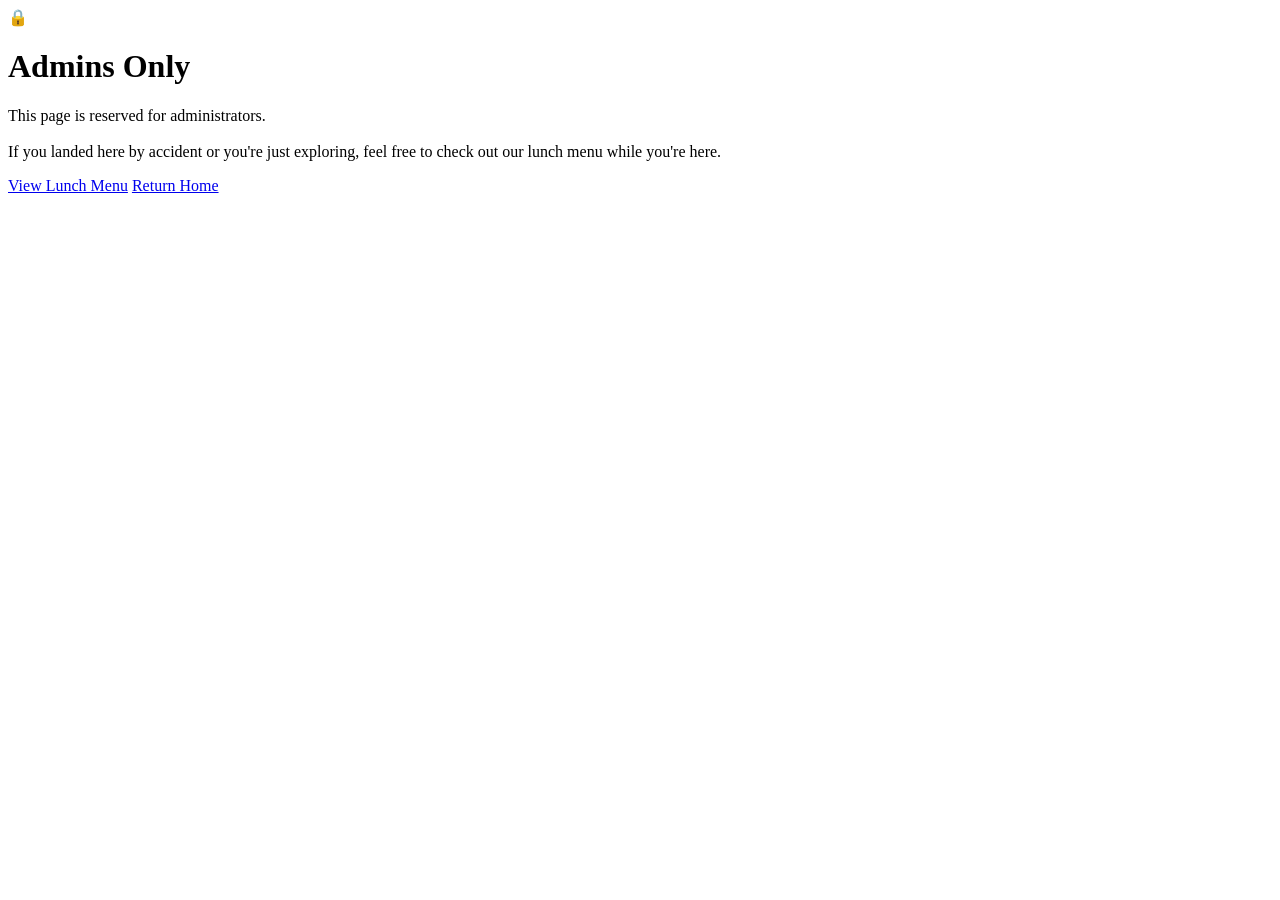
==== fb-menu-editor.html @ 68bbbef5 "Create fb-menu-editor.html" ====
<!DOCTYPE html>
<html>
<head>
  <meta charset="UTF-8">
  <meta name="viewport" content="width=device-width, initial-scale=1.0">
  <title>Admin – Menu Editor</title>
  <link rel="stylesheet" href="assets/css/style.css">
</head>
<body>

<div class="admin-gate">
  <div class="admin-card">
    <div class="lock-icon">🔒</div>
    <h1>Admins Only</h1>
    <p>This page is reserved for administrators.<br><br>If you landed here by accident or you're just exploring, feel free to check out our lunch menu while you're here.</p>
    <div class="admin-buttons">
      <a href="menu.html" class="menu-btn">View Lunch Menu</a>
      <a href="index.html" class="home-btn">Return Home</a>
    </div>
  </div>
</div>

<script src="assets/js/menu-editor.js"></script>
</body>
</html>
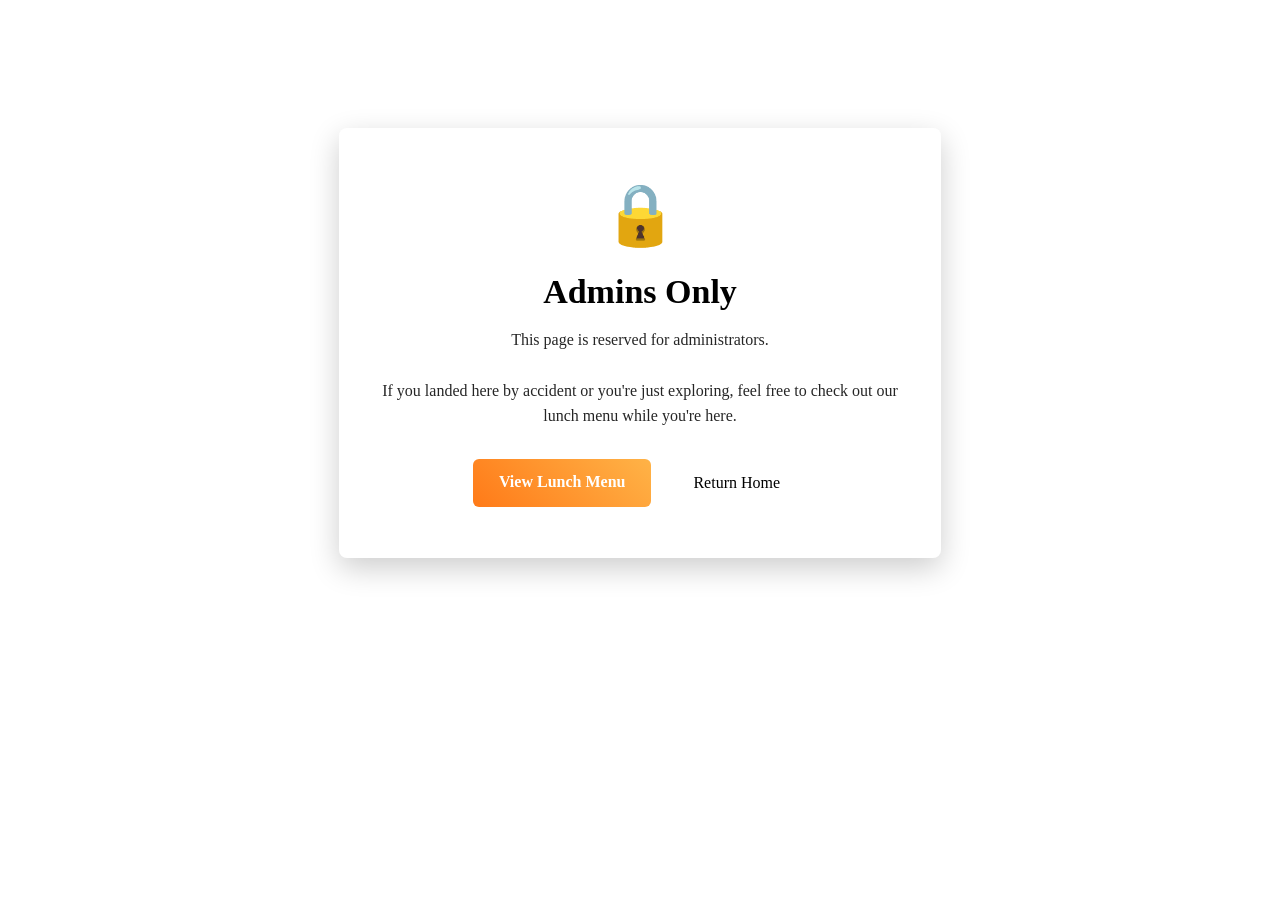
==== commit 1e766f8c: "Update fb-menu-editor.html" ====
--- a/fb-menu-editor.html
+++ b/fb-menu-editor.html
@@ -1,5 +1,5 @@
 <!DOCTYPE html>
-<html>
+<html lang="en">
 <head>
   <meta charset="UTF-8">
   <meta name="viewport" content="width=device-width, initial-scale=1.0">
--- a/assets/css/style.css
+++ b/assets/css/style.css
@@ -0,0 +1,2163 @@
+/* =========================================
+   Guided Explore Nav v2 (HotHeadz)
+   Custom CSS (GLOBAL)
+   ========================================= */
+
+:root{
+  --gen-glass: rgba(6,7,10,0.62);
+  --gen-glass-2: rgba(6,7,10,0.78);
+  --gen-border: rgba(255,255,255,0.14);
+  --gen-border-2: rgba(255,255,255,0.22);
+
+  --gen-text: rgba(255,255,255,0.92);
+  --gen-muted: rgba(255,255,255,0.62);
+
+  --gen-hotA: rgba(255,120,70,0.82);
+  --gen-hotB: rgba(255,60,140,0.74);
+  --gen-hotC: rgba(255,80,60,0.72);
+
+  --gen-radius-xl: 22px;
+  --gen-radius-lg: 16px;
+  --gen-radius-pill: 999px;
+
+  --gen-shadow: 0 18px 50px rgba(0,0,0,0.62);
+
+  --gen-font: ui-sans-serif, system-ui, -apple-system, Segoe UI, Roboto, Helvetica, Arial;
+}
+
+.gen-root, .gen-root *{
+  box-sizing: border-box;
+  font-family: var(--gen-font);
+}
+
+.gen-root{
+  position: fixed;
+  inset: 0;
+  z-index: 999999;
+  pointer-events: none;
+}
+
+/* =========================
+   Explore Pill (top-right)
+   ========================= */
+.gen-pill{
+  pointer-events: auto;
+  position: fixed;
+  top: 16px;
+  right: 16px;
+
+  display: inline-flex;
+  align-items: center;
+  gap: 10px;
+
+  padding: 11px 14px;
+  border-radius: var(--gen-radius-pill);
+  border: 1px solid var(--gen-border);
+
+  background: var(--gen-glass);
+  color: var(--gen-text);
+
+  backdrop-filter: blur(18px);
+  -webkit-backdrop-filter: blur(18px);
+
+  box-shadow: var(--gen-shadow), inset 0 1px 0 rgba(255,255,255,0.08);
+  cursor: pointer;
+
+  transition: transform .14s ease, background .14s ease, border-color .14s ease, opacity .14s ease;
+}
+
+.gen-pill:hover{
+  transform: translateY(-1px);
+  background: rgba(0,0,0,0.56);
+  border-color: var(--gen-border-2);
+}
+
+.gen-pill:focus-visible{
+  outline: none;
+  box-shadow:
+    0 0 0 3px rgba(255,120,70,0.34),
+    var(--gen-shadow),
+    inset 0 1px 0 rgba(255,255,255,0.10);
+}
+
+.gen-pill-ic{ font-size: 16px; line-height: 1; }
+.gen-pill-tx{ font-size: 13.5px; font-weight: 820; letter-spacing: -0.1px; }
+
+.gen-pill-dot{
+  width: 9px;
+  height: 9px;
+  border-radius: 999px;
+  background: linear-gradient(180deg, var(--gen-hotA), var(--gen-hotB));
+  box-shadow: 0 0 18px rgba(255,120,70,0.22);
+}
+
+/* =========================
+   Explore Panel
+   ========================= */
+.gen-panel{
+  pointer-events: auto;
+  position: fixed;
+  top: 62px;
+  right: 16px;
+
+  width: min(390px, calc(100vw - 32px));
+  max-height: min(600px, calc(100vh - 140px));
+
+  border-radius: var(--gen-radius-xl);
+  border: 1px solid var(--gen-border);
+  background: var(--gen-glass-2);
+
+  backdrop-filter: blur(20px);
+  -webkit-backdrop-filter: blur(20px);
+
+  box-shadow: var(--gen-shadow), inset 0 1px 0 rgba(255,255,255,0.08);
+  overflow: hidden;
+
+  opacity: 0;
+  transform: translateY(6px) scale(0.985);
+  transition: opacity .16s ease, transform .16s ease;
+}
+
+.gen-panel.is-open{
+  opacity: 1;
+  transform: translateY(0) scale(1);
+}
+
+.gen-panel-head{
+  padding: 14px 14px 10px;
+  display: flex;
+  align-items: flex-start;
+  justify-content: space-between;
+  gap: 10px;
+
+  background:
+    radial-gradient(420px 200px at 10% 0%, rgba(255,120,70,0.18), transparent 60%),
+    radial-gradient(420px 200px at 90% 0%, rgba(255,60,140,0.14), transparent 62%);
+  border-bottom: 1px solid rgba(255,255,255,0.10);
+}
+
+.gen-title{
+  font-weight: 900;
+  font-size: 15px;
+  color: var(--gen-text);
+}
+
+.gen-sub{
+  margin-top: 2px;
+  font-size: 12px;
+  color: var(--gen-muted);
+}
+
+.gen-close{
+  border: 1px solid rgba(255,255,255,0.14);
+  background: rgba(0,0,0,0.35);
+  color: var(--gen-text);
+  width: 36px;
+  height: 36px;
+  border-radius: 12px;
+  cursor: pointer;
+  box-shadow: inset 0 1px 0 rgba(255,255,255,0.08);
+  transition: background .14s ease, border-color .14s ease, transform .14s ease;
+}
+
+.gen-close:hover{
+  background: rgba(0,0,0,0.55);
+  border-color: rgba(255,255,255,0.22);
+  transform: translateY(-1px);
+}
+
+.gen-close:focus-visible{
+  outline: none;
+  box-shadow: 0 0 0 3px rgba(255,120,70,0.34), inset 0 1px 0 rgba(255,255,255,0.10);
+}
+
+.gen-panel-body{
+  padding: 12px 14px 14px;
+  overflow: auto;
+  max-height: calc(600px - 120px);
+}
+
+/* Search */
+.gen-search{
+  display: flex;
+  align-items: center;
+  gap: 10px;
+  border-radius: 14px;
+  border: 1px solid rgba(255,255,255,0.14);
+  background: rgba(0,0,0,0.35);
+  padding: 10px 12px;
+  box-shadow: inset 0 1px 0 rgba(255,255,255,0.08);
+}
+
+.gen-search-ic{
+  opacity: .9;
+  font-size: 14px;
+}
+
+.gen-search-input{
+  width: 100%;
+  border: none;
+  outline: none;
+  background: transparent;
+  color: var(--gen-text);
+  font-size: 13px;
+}
+
+.gen-search-input::placeholder{
+  color: rgba(255,255,255,0.55);
+}
+
+/* List */
+.gen-list{
+  margin-top: 12px;
+  display: flex;
+  flex-direction: column;
+  gap: 10px;
+}
+
+.gen-item{
+  width: 100%;
+  text-align: left;
+
+  display: flex;
+  align-items: center;
+  justify-content: space-between;
+  gap: 12px;
+
+  border-radius: 16px;
+  border: 1px solid rgba(255,255,255,0.14);
+  background: rgba(0,0,0,0.36);
+  padding: 11px 12px;
+
+  box-shadow: 0 12px 24px rgba(0,0,0,0.40),
+              inset 0 1px 0 rgba(255,255,255,0.08);
+
+  cursor: pointer;
+  transition: transform .14s ease, background .14s ease, border-color .14s ease;
+}
+
+.gen-item:hover{
+  transform: translateY(-1px);
+  background: rgba(0,0,0,0.56);
+  border-color: rgba(255,255,255,0.22);
+}
+
+.gen-item:focus-visible{
+  outline: none;
+  box-shadow:
+    0 0 0 3px rgba(255,120,70,0.30),
+    0 12px 24px rgba(0,0,0,0.40),
+    inset 0 1px 0 rgba(255,255,255,0.10);
+}
+
+.gen-item-left{ min-width: 0; }
+.gen-item-title{
+  font-weight: 900;
+  font-size: 13.5px;
+  color: var(--gen-text);
+  white-space: nowrap;
+  overflow: hidden;
+  text-overflow: ellipsis;
+}
+
+.gen-item-sub{
+  margin-top: 2px;
+  font-size: 12px;
+  color: var(--gen-muted);
+  white-space: nowrap;
+  overflow: hidden;
+  text-overflow: ellipsis;
+}
+
+.gen-item-right{
+  display: inline-flex;
+  align-items: center;
+  gap: 8px;
+  flex: 0 0 auto;
+}
+
+.gen-badge{
+  font-size: 11px;
+  font-weight: 900;
+  padding: 6px 9px;
+  border-radius: 999px;
+  border: 1px solid rgba(255,255,255,0.14);
+  background: linear-gradient(90deg, rgba(255,120,70,0.18), rgba(255,60,140,0.14));
+  color: rgba(255,255,255,0.86);
+}
+
+.gen-jump{
+  width: 34px;
+  height: 34px;
+  border-radius: 12px;
+  border: 1px solid rgba(255,255,255,0.14);
+  background: rgba(0,0,0,0.35);
+  color: rgba(255,255,255,0.90);
+  display: inline-flex;
+  align-items: center;
+  justify-content: center;
+}
+
+/* Active */
+.gen-item.is-active{
+  border-color: rgba(255,255,255,0.26);
+  background: rgba(0,0,0,0.64);
+}
+
+/* Footer */
+.gen-panel-foot{
+  padding: 12px 14px;
+  display: flex;
+  align-items: center;
+  justify-content: space-between;
+  gap: 10px;
+
+  border-top: 1px solid rgba(255,255,255,0.10);
+  background: rgba(0,0,0,0.18);
+}
+
+.gen-foot-left{
+  display: inline-flex;
+  align-items: center;
+  gap: 8px;
+  min-width: 0;
+}
+
+.gen-foot-tx{
+  font-size: 12px;
+  color: rgba(255,255,255,0.70);
+  white-space: nowrap;
+  overflow: hidden;
+  text-overflow: ellipsis;
+}
+
+.gen-top{
+  border: 1px solid rgba(255,255,255,0.14);
+  background: rgba(0,0,0,0.35);
+  color: rgba(255,255,255,0.92);
+  border-radius: 12px;
+  padding: 9px 10px;
+  font-size: 12.5px;
+  font-weight: 900;
+  cursor: pointer;
+  transition: background .14s ease, border-color .14s ease, transform .14s ease;
+}
+
+.gen-top:hover{
+  background: rgba(0,0,0,0.55);
+  border-color: rgba(255,255,255,0.22);
+  transform: translateY(-1px);
+}
+
+/* =========================
+   Scroll Coach (hero nudge)
+   ========================= */
+.gen-coach{
+  pointer-events: auto;
+  position: fixed;
+  left: 50%;
+  bottom: 108px;
+  transform: translateX(-50%);
+
+  display: inline-flex;
+  align-items: center;
+  gap: 10px;
+
+  padding: 10px 14px;
+  border-radius: var(--gen-radius-pill);
+  border: 1px solid rgba(255,255,255,0.18);
+  background: rgba(6,7,10,0.62);
+  color: rgba(255,255,255,0.92);
+
+  backdrop-filter: blur(18px);
+  -webkit-backdrop-filter: blur(18px);
+
+  box-shadow: var(--gen-shadow), inset 0 1px 0 rgba(255,255,255,0.08);
+  cursor: pointer;
+
+  animation: genBreathe 2.2s ease-in-out infinite;
+}
+
+.gen-coach-ic{
+  width: 22px;
+  height: 22px;
+  border-radius: 999px;
+  display: inline-flex;
+  align-items: center;
+  justify-content: center;
+  background: linear-gradient(180deg, rgba(255,120,70,0.22), rgba(255,60,140,0.18));
+  border: 1px solid rgba(255,255,255,0.14);
+}
+
+.gen-coach-tx{
+  font-size: 13px;
+  font-weight: 900;
+  letter-spacing: -0.1px;
+}
+
+@keyframes genBreathe{
+  0%,100%{ transform: translateX(-50%) translateY(0); }
+  50%{ transform: translateX(-50%) translateY(-3px); }
+}
+
+/* =========================
+   Dock (bottom nav)
+   ========================= */
+.gen-dock{
+  pointer-events: auto;
+  position: fixed;
+  left: 50%;
+  bottom: 16px;
+  transform: translateX(-50%);
+
+  width: min(660px, calc(100vw - 26px));
+
+  display: flex;
+  justify-content: space-between;
+  gap: 10px;
+
+  padding: 10px;
+  border-radius: var(--gen-radius-pill);
+  border: 1px solid rgba(255,255,255,0.14);
+  background: rgba(6,7,10,0.62);
+
+  backdrop-filter: blur(18px);
+  -webkit-backdrop-filter: blur(18px);
+
+  box-shadow: var(--gen-shadow), inset 0 1px 0 rgba(255,255,255,0.08);
+}
+
+.gen-dock-btn{
+  text-decoration: none;
+  color: rgba(255,255,255,0.92);
+
+  flex: 1 1 0;
+  min-width: 0;
+
+  display: flex;
+  flex-direction: column;
+  align-items: center;
+  justify-content: center;
+  gap: 4px;
+
+  border-radius: 16px;
+  border: 1px solid rgba(255,255,255,0.12);
+  background: rgba(0,0,0,0.36);
+  padding: 10px 8px;
+
+  box-shadow: 0 10px 22px rgba(0,0,0,0.34),
+              inset 0 1px 0 rgba(255,255,255,0.08);
+
+  transition: transform .14s ease, background .14s ease, border-color .14s ease;
+}
+
+.gen-dock-btn:hover{
+  transform: translateY(-1px);
+  background: rgba(0,0,0,0.56);
+  border-color: rgba(255,255,255,0.22);
+}
+
+.gen-dock-ic{ font-size: 16px; line-height: 1; }
+
+.gen-dock-tx{
+  font-size: 11.5px;
+  font-weight: 900;
+  letter-spacing: -0.1px;
+  white-space: nowrap;
+  overflow: hidden;
+  text-overflow: ellipsis;
+}
+
+.gen-dock-cta{
+  background: linear-gradient(90deg, rgba(255,120,70,0.22), rgba(255,60,140,0.16));
+  border-color: rgba(255,255,255,0.20);
+}
+
+/* Make room so dock doesn't overlap content */
+body{
+  padding-bottom: 90px;
+}
+
+/* =========================
+   Responsive tweaks
+   ========================= */
+@media (max-width: 720px){
+  .gen-pill{ top: 12px; right: 12px; padding: 10px 12px; }
+  .gen-panel{
+    top: 58px;
+    right: 12px;
+    width: calc(100vw - 24px);
+    max-height: calc(100vh - 170px);
+  }
+  .gen-coach{ bottom: 98px; }
+  .gen-dock{ gap: 8px; padding: 9px; }
+  .gen-dock-btn{ padding: 10px 6px; }
+  .gen-dock-ic{ font-size: 15px; }
+  .gen-dock-tx{ font-size: 11px; }
+}
+
+@media (max-width: 380px){
+  .gen-dock{ gap: 6px; padding: 8px; }
+  .gen-dock-tx{ display: none; } /* icons-only on tiny screens */
+  .gen-coach{ padding: 10px 12px; }
+}
+
+/* Reduced motion */
+@media (prefers-reduced-motion: reduce){
+  .gen-pill,
+  .gen-panel,
+  .gen-item,
+  .gen-dock-btn,
+  .gen-coach{
+    transition: none !important;
+    animation: none !important;
+  }
+}
+
+/* =========================================
+   HOTHEADZ — REMOVE TOP MENU/EXPLORE PILL
+   (Desktop + Mobile)
+   ========================================= */
+.gen-pill{
+  display: none !important;
+  visibility: hidden !important;
+  opacity: 0 !important;
+  pointer-events: none !important;
+}
+
+/* ===== Hidden Updater Link (Admin Only) ===== */
+.gen-hidden-link {
+  display: none !important;
+}
+.gen-hidden-link.is-visible {
+  display: flex !important;
+  opacity: 0;
+  transform: translateY(6px);
+  transition: opacity 200ms ease, transform 200ms ease;
+}
+.gen-hidden-link.is-visible.is-on {
+  opacity: 1;
+  transform: translateY(0);
+}
+.gen-hidden-link.is-visible {
+  opacity: 0.9;
+}
+
+/* Prevent iOS/Safari long-press link preview/callout on About */
+#genAboutLink {
+  -webkit-touch-callout: none;
+  -webkit-user-select: none;
+  user-select: none;
+  touch-action: manipulation;
+}
+
+/* =========================================
+   HOTHEADZ — DYNAMIC MENU (Menu Code.xml)
+   ========================================= */
+:root{
+  --hh-accent:#c05a2a;
+  --hh-accent-2:#2a7f62;
+  --hh-ink:#14110e;
+  --hh-muted:rgba(20,17,14,.68);
+
+  --hh-table:#070604;
+  --hh-table2:#0b0806;
+  --hh-paper:#f6f0e6;
+  --hh-paper2:#efe6d9;
+
+  --hh-radius: 26px;
+  --hh-radius2: 34px;
+  --hh-pill: 999px;
+
+  --hh-shadow: 0 26px 90px rgba(0,0,0,.48);
+  --hh-shadow2: 0 16px 48px rgba(0,0,0,.22);
+  --hh-shadow3: 0 10px 24px rgba(0,0,0,.14);
+}
+
+.hh-menu{
+  max-width: 1120px;
+  margin: 0 auto;
+  padding: 18px 14px 70px;
+  font-family: ui-sans-serif, system-ui, -apple-system, Segoe UI, Roboto, Arial, sans-serif;
+  color: rgba(245,240,230,.94);
+  position: relative;
+  isolation: isolate;
+
+  background:
+    radial-gradient(1100px 700px at 16% 14%, rgba(192,90,42,.18), transparent 60%),
+    radial-gradient(1000px 700px at 86% 20%, rgba(42,127,98,.14), transparent 64%),
+    linear-gradient(180deg, var(--hh-table), var(--hh-table2) 42%, #050403);
+  border-radius: var(--hh-radius2);
+  box-shadow: var(--hh-shadow);
+  overflow: hidden;
+}
+.hh-menu::before{
+  content:"";
+  position:absolute; inset:0;
+  background-image:url("data:image/svg+xml,%3Csvg xmlns='http://www.w3.org/2000/svg' width='260' height='260'%3E%3Cfilter id='n'%3E%3CfeTurbulence type='fractalNoise' baseFrequency='.9' numOctaves='2' stitchTiles='stitch'/%3E%3C/filter%3E%3Crect width='260' height='260' filter='url(%23n)' opacity='.20'/%3E%3C/svg%3E");
+  opacity:.12;
+  mix-blend-mode: overlay;
+  pointer-events:none;
+  z-index:0;
+}
+.hh-menu > *{ position:relative; z-index:1; }
+
+.hh-header{ margin: 10px 0 14px; padding: 14px 14px 0; }
+.hh-title{
+  font-family: ui-serif, Georgia, Cambria, "Times New Roman", Times, serif;
+  font-size: clamp(20px, 2.2vw, 30px);
+  font-weight: 850;
+  letter-spacing: .2px;
+  line-height: 1.1;
+}
+.hh-updated{
+  margin-top: 8px;
+  font-weight: 820;
+  color: rgba(245,240,230,.72);
+  font-size: 13.2px;
+  line-height: 1.35;
+}
+.hh-note{
+  margin-top: 8px;
+  font-weight: 780;
+  color: rgba(245,240,230,.62);
+  font-size: 13px;
+  line-height: 1.35;
+}
+
+.hh-stickywrap{ position: sticky; top: 10px; z-index: 90; }
+
+.hh-daybar{
+  display:flex;
+  gap:10px;
+  flex-wrap:wrap;
+  margin: 14px;
+  padding: 10px;
+  border-radius: var(--hh-radius2);
+  background: rgba(0,0,0,.30);
+  border: 1px solid rgba(245,240,230,.14);
+  box-shadow: var(--hh-shadow2);
+  backdrop-filter: blur(12px);
+  -webkit-backdrop-filter: blur(12px);
+}
+
+.hh-day,
+.hh-tab{
+  border: 1px solid rgba(245,240,230,.14);
+  background: rgba(255,255,255,.06);
+  color: rgba(245,240,230,.92);
+  padding: 10px 14px;
+  border-radius: var(--hh-pill);
+  font-weight: 900;
+  cursor: pointer;
+  transition: transform .14s ease, box-shadow .14s ease, background .14s ease, border-color .14s ease;
+  white-space: nowrap;
+  box-shadow: 0 10px 22px rgba(0,0,0,.25);
+}
+.hh-day:hover,
+.hh-tab:hover{ transform: translateY(-1px); border-color: rgba(255,179,90,.28); }
+
+.hh-day.is-active{
+  border-color: rgba(192,90,42,.45);
+  background: linear-gradient(180deg, rgba(192,90,42,.26), rgba(0,0,0,.22));
+}
+
+.hh-tablist{
+  display:flex;
+  gap:10px;
+  flex-wrap:wrap;
+  margin: 0 14px 12px;
+  position: sticky;
+  top: 86px;
+  z-index: 80;
+  padding: 10px;
+  border-radius: var(--hh-radius2);
+  background: rgba(0,0,0,.24);
+  border: 1px solid rgba(245,240,230,.14);
+  box-shadow: var(--hh-shadow2);
+  backdrop-filter: blur(12px);
+  -webkit-backdrop-filter: blur(12px);
+}
+.hh-tab.is-active{
+  border-color: rgba(192,90,42,.50);
+  background: linear-gradient(135deg, rgba(192,90,42,.32), rgba(42,127,98,.18));
+}
+
+.hh-panels{ padding: 0 14px 16px; }
+
+.hh-panel{
+  background: linear-gradient(180deg, var(--hh-paper), var(--hh-paper2));
+  color: var(--hh-ink);
+  border: 1px solid rgba(20,17,14,.14);
+  border-radius: var(--hh-radius2);
+  padding: 18px;
+  box-shadow: var(--hh-shadow2);
+  position: relative;
+  overflow: hidden;
+}
+.hh-panel::before{
+  content:"";
+  position:absolute;
+  inset:auto -30% -55% -30%;
+  height: 240px;
+  background:
+    radial-gradient(circle at 30% 45%, rgba(192,90,42,.18), transparent 62%),
+    radial-gradient(circle at 70% 55%, rgba(42,127,98,.12), transparent 64%);
+  transform: rotate(-6deg);
+  pointer-events:none;
+}
+.hh-panel > *{ position:relative; z-index:1; }
+
+.hh-panel h3{
+  margin: 0 0 8px;
+  font-family: ui-serif, Georgia, Cambria, "Times New Roman", Times, serif;
+  font-size: clamp(18px, 2vw, 24px);
+  font-weight: 850;
+  letter-spacing: .2px;
+}
+.hh-sub{
+  margin: 0 0 12px;
+  font-weight: 820;
+  color: rgba(20,17,14,.72);
+  font-size: 13.2px;
+  line-height: 1.38;
+}
+.hh-panel h4{
+  text-transform: uppercase;
+  font-family: ui-monospace, SFMono-Regular, Menlo, Monaco, Consolas, "Liberation Mono","Courier New", monospace;
+  font-size: 10.6px;
+  letter-spacing: .14em;
+  color: rgba(20,17,14,.62);
+  margin: 16px 0 10px;
+}
+
+.hh-stack{
+  list-style:none;
+  padding-left:0;
+  margin:0;
+  display:grid;
+  grid-template-columns:1fr;
+  gap:10px;
+}
+@media(min-width:860px){
+  .hh-stack{ grid-template-columns: repeat(2, minmax(0, 1fr)); }
+}
+.hh-stack li{
+  padding: 11px 12px;
+  background: rgba(255,255,255,.62);
+  border: 1px solid rgba(20,17,14,.12);
+  border-radius: 18px;
+  line-height: 1.25;
+  box-shadow: var(--hh-shadow3);
+  transition: transform .14s ease, box-shadow .14s ease, border-color .14s ease;
+}
+.hh-stack li:hover{
+  transform: translateY(-1px);
+  border-color: rgba(192,90,42,.26);
+  box-shadow: 0 14px 30px rgba(0,0,0,.12);
+}
+
+.hh-cta{ margin-top: 14px; display:grid; gap:10px; }
+.hh-btn{
+  background: linear-gradient(135deg, rgba(20,17,14,.92), rgba(20,17,14,.78));
+  color: rgba(245,240,230,.96);
+  padding: 12px 14px;
+  border-radius: 20px;
+  text-decoration:none;
+  font-weight: 950;
+  display:inline-flex;
+  align-items:center;
+  justify-content:center;
+  gap:10px;
+  box-shadow: 0 18px 40px rgba(0,0,0,.22);
+  transition: transform .14s ease, box-shadow .14s ease;
+}
+.hh-btn:hover{ transform: translateY(-1px); box-shadow: 0 22px 60px rgba(0,0,0,.26); }
+
+.hh-small{ color: rgba(20,17,14,.70); font-weight: 780; line-height: 1.35; font-size: 13px; }
+
+.hh-daypanel[hidden]{ display:none; }
+.hh-daypanel{ animation: hhFadeUp .22s ease-out; }
+@keyframes hhFadeUp{ from{opacity:0;transform:translateY(6px)} to{opacity:1;transform:translateY(0)} }
+
+/* State card */
+.hh-state{
+  border: 1px solid rgba(245,240,230,.14);
+  border-radius: var(--hh-radius2);
+  padding: 20px;
+  margin: 14px;
+  background: rgba(0,0,0,.22);
+  color: rgba(245,240,230,.92);
+  box-shadow: var(--hh-shadow2);
+  backdrop-filter: blur(12px);
+  -webkit-backdrop-filter: blur(12px);
+  position:relative;
+  overflow:hidden;
+}
+.hh-state::after{
+  content:"";
+  position:absolute;
+  inset:0;
+  background:
+    radial-gradient(700px 280px at 10% 10%, rgba(192,90,42,.22), transparent 60%),
+    radial-gradient(700px 280px at 90% 0%, rgba(42,127,98,.16), transparent 62%);
+  pointer-events:none;
+  opacity:.9;
+}
+.hh-state > *{ position:relative; z-index:1; }
+
+.hh-badge{
+  font-weight: 980;
+  text-transform: uppercase;
+  letter-spacing: .14em;
+  font-size: 11px;
+  padding: 7px 12px;
+  border-radius: 999px;
+  border: 1px solid rgba(245,240,230,.18);
+  background: rgba(255,255,255,.06);
+  display:inline-flex;
+  align-items:center;
+  gap:8px;
+}
+.hh-badge::before{
+  content:"";
+  width:8px;height:8px;
+  border-radius: 99px;
+  background: rgba(255,179,90,.92);
+  display:inline-block;
+}
+.hh-badge.is-dark::before{ background: rgba(245,240,230,.92); }
+
+.hh-state-title{
+  font-family: ui-serif, Georgia, Cambria, "Times New Roman", Times, serif;
+  font-size: clamp(20px, 2.6vw, 30px);
+  font-weight: 850;
+  letter-spacing: .2px;
+  margin: 10px 0 6px;
+  line-height: 1.08;
+}
+.hh-state-msg{
+  font-weight: 780;
+  color: rgba(245,240,230,.74);
+  margin: 0;
+  line-height: 1.35;
+  font-size: 13.2px;
+}
+
+/* Advanced */
+.hh-advanced-top{
+  display:flex;
+  align-items:flex-end;
+  justify-content:space-between;
+  gap:12px;
+  margin: 8px 14px 12px;
+}
+.hh-advanced-title{
+  font-family: ui-serif, Georgia, Cambria, "Times New Roman", Times, serif;
+  font-size: clamp(18px, 2.2vw, 26px);
+  font-weight: 850;
+  letter-spacing: .2px;
+  color: rgba(245,240,230,.92);
+}
+.hh-advanced-disclaimer{
+  font-weight: 780;
+  color: rgba(245,240,230,.68);
+  text-align:right;
+  max-width: 520px;
+  font-size: 12.8px;
+  line-height: 1.35;
+}
+.hh-hint{ color: rgba(245,240,230,.62); font-weight: 760; margin: 8px 14px 0; font-size: 12.6px; }
+
+.hh-adv-carousel{
+  display:flex;
+  gap:14px;
+  overflow-x:auto;
+  padding: 2px 14px 14px;
+  scroll-snap-type:x mandatory;
+  -webkit-overflow-scrolling:touch;
+}
+.hh-adv-card{ flex: 0 0 92%; max-width: 720px; scroll-snap-align:start; }
+@media(min-width:860px){ .hh-adv-card{ flex: 0 0 48%; } }
+.hh-adv-head{
+  display:flex;
+  justify-content:space-between;
+  align-items:baseline;
+  gap:10px;
+  margin: 0 0 10px;
+  padding: 0 6px;
+  color: rgba(245,240,230,.86);
+}
+.hh-adv-dayname{
+  font-family: ui-serif, Georgia, Cambria, "Times New Roman", Times, serif;
+  font-size: 18px;
+  font-weight: 850;
+  letter-spacing: .2px;
+}
+.hh-adv-date,
+.hh-adv-hours{ color: rgba(245,240,230,.68); font-weight: 780; font-size: 12.8px; }
+
+/* Mobile */
+@media(max-width: 560px){
+  .hh-menu{ padding: 14px 10px 72px; border-radius: 26px; }
+
+  .hh-daybar{
+    flex-wrap: nowrap;
+    overflow-x: auto;
+    -webkit-overflow-scrolling: touch;
+    gap: 8px;
+    padding: 8px;
+    border-radius: 20px;
+    margin: 12px;
+  }
+  .hh-daybar::-webkit-scrollbar{ display:none; }
+
+  .hh-tablist{
+    flex-wrap: nowrap;
+    overflow-x: auto;
+    -webkit-overflow-scrolling: touch;
+    gap: 8px;
+    padding: 8px;
+    border-radius: 20px;
+    top: 74px;
+    margin: 0 12px 12px;
+  }
+  .hh-tablist::-webkit-scrollbar{ display:none; }
+
+  .hh-day,
+  .hh-tab{ padding: 8px 10px; font-size: 13px; }
+
+  .hh-header{ padding: 10px 12px 0; }
+  .hh-panels{ padding: 0 12px 14px; }
+  .hh-panel{ padding: 14px; border-radius: 26px; }
+}
+
+/* Reduce motion */
+@media (prefers-reduced-motion: reduce){
+  .hh-daypanel{ animation:none; }
+  .hh-day, .hh-tab, .hh-stack li, .hh-btn{ transition:none; }
+}
+
+/* =========================================================
+   CLICK-FOR-DESCRIPTION DROPDOWNS (LUNCH ITEMS)
+   ========================================================= */
+.hh-hintline{
+  margin: 6px 0 10px;
+  font-size: 12.6px;
+  font-weight: 780;
+  color: rgba(20,17,14,.62);
+}
+
+.hh-stack details{
+  background: rgba(255,255,255,.62);
+  border: 1px solid rgba(20,17,14,.12);
+  border-radius: 18px;
+  box-shadow: var(--hh-shadow3);
+  overflow: hidden;
+  transition: transform .14s ease, box-shadow .14s ease, border-color .14s ease;
+}
+.hh-stack details:hover{
+  transform: translateY(-1px);
+  border-color: rgba(192,90,42,.26);
+  box-shadow: 0 14px 30px rgba(0,0,0,.12);
+}
+
+.hh-stack summary{
+  list-style: none;
+  cursor: pointer;
+  padding: 11px 12px;
+  font-weight: 860;
+  line-height: 1.25;
+  display: flex;
+  align-items: center;
+  justify-content: space-between;
+  gap: 12px;
+}
+.hh-stack summary::-webkit-details-marker{ display:none; }
+
+.hh-stack summary::after{
+  content: "＋";
+  font-family: ui-monospace, SFMono-Regular, Menlo, Monaco, Consolas, "Liberation Mono","Courier New", monospace;
+  opacity: .65;
+  flex: 0 0 auto;
+}
+.hh-stack details[open] summary::after{ content: "－"; opacity: .8; }
+
+.hh-desc{
+  padding: 0 12px 12px;
+  color: rgba(20,17,14,.72);
+  font-size: 12.8px;
+  font-weight: 760;
+  line-height: 1.35;
+}
+
+/* Lunch-only unavailable box */
+.hh-lunch-unavail{
+  margin: 10px 0 6px;
+  padding: 12px 12px;
+  border-radius: 18px;
+  border: 1px solid rgba(20,17,14,.14);
+  background: rgba(255,255,255,.66);
+  box-shadow: var(--hh-shadow3);
+}
+.hh-lunch-unavail-title{
+  margin-top: 8px;
+  font-weight: 880;
+  color: rgba(20,17,14,.82);
+  font-size: 13px;
+  line-height: 1.35;
+}
+
+/* =========================================
+   HOTHEADZ HOMEPAGE (HomePage.xml)
+   ========================================= */
+:root{
+  --hhx-bg:#07060a;
+  --hhx-border: rgba(255,255,255,.14);
+  --hhx-text: rgba(255,255,255,.92);
+  --hhx-muted: rgba(255,255,255,.70);
+  --hhx-ember:#ff5b3d;
+  --hhx-ember2:#ffb04b;
+  --hhx-radius: 24px;
+  --hhx-radius2: 18px;
+  --hhx-shadow: 0 22px 70px rgba(0,0,0,.55);
+  --hhx-shadow2: 0 14px 40px rgba(0,0,0,.42);
+}
+
+.hhx-home{
+  position: relative;
+  color: var(--hhx-text);
+  background:
+    radial-gradient(1400px 800px at 20% -10%, rgba(255,91,61,.14), transparent 55%),
+    radial-gradient(1200px 700px at 90% 0%, rgba(255,176,75,.10), transparent 55%),
+    radial-gradient(1000px 700px at 50% 90%, rgba(255,255,255,.06), transparent 60%),
+    var(--hhx-bg);
+  overflow: hidden;
+}
+
+.hhx-backdrop{ position:absolute; inset:0; pointer-events:none; }
+.hhx-smoke{
+  position:absolute; inset:-20%;
+  background:
+    radial-gradient(700px 420px at 20% 25%, rgba(255,255,255,.06), transparent 60%),
+    radial-gradient(700px 420px at 70% 35%, rgba(255,255,255,.04), transparent 62%),
+    radial-gradient(900px 540px at 50% 80%, rgba(255,91,61,.06), transparent 70%);
+  filter: blur(16px);
+  transform: rotate(-6deg);
+  opacity: .9;
+}
+.hhx-glow{
+  position:absolute; inset:-10%;
+  background: conic-gradient(from 120deg, rgba(255,91,61,.10), rgba(255,176,75,.08), rgba(255,255,255,.06), rgba(255,91,61,.10));
+  filter: blur(40px);
+  opacity: .55;
+}
+
+.hhx-wrap{
+  max-width: 1140px;
+  margin: 0 auto;
+  padding: 34px 16px 54px;
+  position: relative;
+  z-index: 1;
+  font-family: ui-sans-serif, system-ui, -apple-system, Segoe UI, Roboto, Arial, sans-serif;
+}
+
+/* HERO */
+.hhx-hero{
+  display:grid;
+  grid-template-columns: 1.3fr .7fr;
+  gap: 16px;
+  align-items: stretch;
+}
+@media (max-width: 900px){ .hhx-hero{ grid-template-columns: 1fr; } }
+
+.hhx-heroCard{
+  background: linear-gradient(to bottom, rgba(255,255,255,.08), rgba(255,255,255,.05));
+  border: 1px solid var(--hhx-border);
+  border-radius: var(--hhx-radius);
+  box-shadow: var(--hhx-shadow);
+  padding: 22px 20px;
+  backdrop-filter: blur(12px);
+  -webkit-backdrop-filter: blur(12px);
+  position: relative;
+  overflow:hidden;
+}
+.hhx-heroCard:before{
+  content:"";
+  position:absolute; inset:0;
+  background:
+    radial-gradient(900px 260px at 15% 0%, rgba(255,91,61,.14), transparent 62%),
+    radial-gradient(900px 260px at 85% 10%, rgba(255,176,75,.10), transparent 62%);
+  pointer-events:none;
+}
+.hhx-heroCard > *{ position:relative; z-index:1; }
+
+.hhx-kicker{
+  display:inline-block;
+  padding: 7px 12px;
+  border-radius: 999px;
+  border: 1px solid rgba(255,255,255,.18);
+  background: rgba(0,0,0,.22);
+  font-weight: 750;
+  color: var(--hhx-muted);
+  font-size: 13px;
+  letter-spacing: .02em;
+}
+
+.hhx-h1{
+  margin: 12px 0 6px;
+  font-size: clamp(28px, 4vw, 44px);
+  letter-spacing: -0.04em;
+  line-height: 1.02;
+  font-weight: 950;
+}
+
+.hhx-sub{
+  margin: 0 0 14px;
+  color: var(--hhx-muted);
+  font-weight: 700;
+  font-size: clamp(14px, 1.6vw, 16px);
+  line-height: 1.35;
+}
+
+.hhx-ctaRow{
+  display:flex;
+  flex-wrap: wrap;
+  gap: 10px;
+  margin: 12px 0 12px;
+}
+
+.hhx-btn{
+  text-decoration:none;
+  color: var(--hhx-text);
+  border: 1px solid rgba(255,255,255,.16);
+  background: rgba(0,0,0,.26);
+  padding: 11px 14px;
+  border-radius: 999px;
+  font-weight: 850;
+  font-size: 14px;
+  transition: transform .14s ease, box-shadow .14s ease, background .14s ease;
+  box-shadow: 0 14px 34px rgba(0,0,0,.35);
+}
+.hhx-btn:hover{ transform: translateY(-1px); box-shadow: 0 18px 46px rgba(0,0,0,.45); }
+.hhx-btn--primary{
+  border-color: transparent;
+  background: linear-gradient(135deg, var(--hhx-ember), var(--hhx-ember2));
+  color: #1a0d0b;
+  box-shadow: 0 18px 56px rgba(255,91,61,.20);
+}
+
+.hhx-quickFacts{
+  display:flex;
+  flex-wrap: wrap;
+  gap: 8px;
+  margin-top: 10px;
+}
+.hhx-pill{
+  display:inline-flex;
+  align-items:center;
+  gap: 10px;
+  padding: 9px 12px;
+  border-radius: 999px;
+  border: 1px solid rgba(255,255,255,.14);
+  background: rgba(255,255,255,.06);
+  font-weight: 800;
+  color: rgba(255,255,255,.82);
+  font-size: 13px;
+}
+.hhx-dot{ width:9px; height:9px; border-radius: 99px; background: var(--hhx-ember); box-shadow: 0 0 0 4px rgba(255,91,61,.18); }
+.hhx-dot2{ background: var(--hhx-ember2); box-shadow: 0 0 0 4px rgba(255,176,75,.16); }
+.hhx-dot3{ background: rgba(255,255,255,.72); box-shadow: 0 0 0 4px rgba(255,255,255,.10); }
+
+/* SIGNATURE SEAL (CIRCLE) */
+.hhx-sigil{
+  position: relative;
+  width: 240px;
+  height: 240px;
+  border-radius: 50%;
+  display:grid;
+  place-items:center;
+  border: 1px solid rgba(255,255,255,.18);
+  background:
+    radial-gradient(circle at 30% 20%, rgba(255,176,75,.12), transparent 55%),
+    radial-gradient(circle at 70% 80%, rgba(255,91,61,.14), transparent 55%),
+    rgba(0,0,0,.34);
+  box-shadow:
+    0 30px 80px rgba(0,0,0,.62),
+    inset 0 0 0 1px rgba(255,255,255,.08);
+  overflow:hidden;
+}
+.hhx-sigil::before{
+  content:"";
+  position:absolute;
+  inset:-40%;
+  background: conic-gradient(
+    from 0deg,
+    rgba(255,91,61,.16),
+    rgba(255,176,75,.14),
+    rgba(255,255,255,.06),
+    rgba(255,91,61,.16)
+  );
+  filter: blur(42px);
+  opacity:.6;
+  animation: hhxSealSpin 18s linear infinite;
+}
+@keyframes hhxSealSpin{ to{ transform: rotate(360deg); } }
+
+.hhx-sigilRing{
+  position:absolute;
+  inset: 20px;
+  border-radius: 50%;
+  border: 1px solid rgba(255,255,255,.16);
+  box-shadow:
+    inset 0 0 28px rgba(255,255,255,.06),
+    0 0 40px rgba(255,91,61,.18);
+  z-index: 1;
+}
+
+.hhx-sigilCore{
+  position:absolute;
+  width: 140px;
+  height: 140px;
+  border-radius: 50%;
+  background:
+    radial-gradient(circle at 30% 20%, rgba(255,255,255,.10), transparent 60%),
+    rgba(0,0,0,.28);
+  border: 1px solid rgba(255,255,255,.12);
+  box-shadow: inset 0 0 40px rgba(0,0,0,.55);
+  z-index: 2;
+}
+
+.hhx-sigilLogo{
+  position: relative;
+  z-index: 3;
+  width: 96px;
+  height: 96px;
+  border-radius: 50%;
+  object-fit: cover;
+  background: rgba(0,0,0,.35);
+  border: 2px solid rgba(255,255,255,.22);
+  box-shadow:
+    0 20px 48px rgba(0,0,0,.6),
+    inset 0 0 0 1px rgba(255,255,255,.12);
+}
+
+.hhx-sigilText{
+  position:absolute;
+  bottom: 14px;
+  z-index: 4;
+  font-weight: 900;
+  letter-spacing: .30em;
+  font-size: 11px;
+  color: rgba(255,255,255,.74);
+}
+
+@media (max-width: 900px){
+  .hhx-sigil{ width: 200px; height: 200px; margin: 0 auto; }
+  .hhx-sigilCore{ width: 118px; height: 118px; }
+  .hhx-sigilLogo{ width: 84px; height: 84px; }
+}
+
+/* NAV GRID */
+.hhx-navGrid{
+  display:grid;
+  grid-template-columns: repeat(4, minmax(0,1fr));
+  gap: 12px;
+  margin: 14px 0;
+}
+@media (max-width: 900px){ .hhx-navGrid{ grid-template-columns: repeat(2, minmax(0,1fr)); } }
+@media (max-width: 520px){ .hhx-navGrid{ grid-template-columns: 1fr; } }
+
+.hhx-navCard{
+  display:block;
+  text-decoration:none;
+  color: var(--hhx-text);
+  border: 1px solid rgba(255,255,255,.14);
+  background: rgba(255,255,255,.06);
+  border-radius: var(--hhx-radius2);
+  padding: 14px;
+  box-shadow: 0 14px 40px rgba(0,0,0,.35);
+  transition: transform .14s ease, background .14s ease, box-shadow .14s ease;
+}
+.hhx-navCard:hover{ transform: translateY(-2px); background: rgba(255,255,255,.08); box-shadow: 0 18px 56px rgba(0,0,0,.44); }
+
+.hhx-navIcon{ font-size: 22px; opacity: .95; }
+.hhx-navTitle{ margin-top: 8px; font-weight: 950; letter-spacing: -0.02em; font-size: 16px; }
+.hhx-navDesc{ margin-top: 6px; color: var(--hhx-muted); font-weight: 700; font-size: 13px; line-height: 1.35; }
+
+/* SPLIT */
+.hhx-split{
+  display:grid;
+  grid-template-columns: 1.2fr .8fr;
+  gap: 12px;
+  margin-top: 12px;
+}
+@media (max-width: 900px){ .hhx-split{ grid-template-columns: 1fr; } }
+
+.hhx-panel{
+  border-radius: var(--hhx-radius);
+  border: 1px solid rgba(255,255,255,.14);
+  background: rgba(255,255,255,.06);
+  box-shadow: var(--hhx-shadow2);
+  padding: 18px;
+  backdrop-filter: blur(12px);
+  -webkit-backdrop-filter: blur(12px);
+}
+
+.hhx-h2{
+  margin: 0 0 8px;
+  font-weight: 950;
+  letter-spacing: -0.03em;
+  font-size: clamp(18px, 2.5vw, 22px);
+}
+.hhx-p{
+  margin: 0;
+  color: var(--hhx-muted);
+  font-weight: 700;
+  font-size: 14px;
+  line-height: 1.45;
+}
+
+.hhx-featureRow{
+  margin-top: 14px;
+  display:grid;
+  grid-template-columns: 1fr 1fr;
+  gap: 10px;
+}
+@media (max-width: 560px){ .hhx-featureRow{ grid-template-columns: 1fr; } }
+
+.hhx-feature{
+  border-radius: 18px;
+  border: 1px solid rgba(255,255,255,.14);
+  background: rgba(0,0,0,.20);
+  padding: 12px;
+}
+.hhx-featureTop{ display:flex; gap:8px; flex-wrap:wrap; margin-bottom: 8px; }
+.hhx-chip{
+  font-size: 12px;
+  font-weight: 900;
+  letter-spacing: .08em;
+  text-transform: uppercase;
+  padding: 6px 10px;
+  border-radius: 999px;
+  border: 1px solid rgba(255,255,255,.14);
+  background: rgba(255,255,255,.06);
+  color: rgba(255,255,255,.80);
+}
+.hhx-featureText{ color: rgba(255,255,255,.72); font-weight: 700; font-size: 13px; line-height: 1.4; }
+
+.hhx-panel--info .hhx-infoTop{
+  display:flex;
+  align-items:flex-start;
+  justify-content: space-between;
+  gap: 10px;
+}
+.hhx-mini{ color: rgba(255,255,255,.66); font-weight: 900; font-size: 12px; letter-spacing: .18em; text-transform: uppercase; }
+.hhx-strong{ margin-top: 6px; font-weight: 900; font-size: 14px; letter-spacing: -0.01em; }
+.hhx-link{ display:inline-block; margin-top: 8px; color: rgba(255,255,255,.82); font-weight: 900; text-decoration:none; }
+.hhx-link:hover{ text-decoration: underline; }
+
+.hhx-badge{
+  padding: 8px 10px;
+  border-radius: 999px;
+  font-weight: 950;
+  font-size: 12px;
+  letter-spacing: .18em;
+  text-transform: uppercase;
+  background: linear-gradient(135deg, rgba(255,91,61,.20), rgba(255,176,75,.18));
+  border: 1px solid rgba(255,255,255,.16);
+  color: rgba(255,255,255,.90);
+  white-space: nowrap;
+}
+
+.hhx-hours{
+  margin-top: 14px;
+  border-radius: 18px;
+  border: 1px solid rgba(255,255,255,.14);
+  overflow: hidden;
+}
+.hhx-hourRow{
+  display:flex;
+  justify-content: space-between;
+  gap: 10px;
+  padding: 10px 12px;
+  background: rgba(0,0,0,.22);
+  border-top: 1px solid rgba(255,255,255,.10);
+  font-weight: 800;
+  color: rgba(255,255,255,.84);
+  font-size: 13px;
+}
+.hhx-hourRow:first-child{ border-top: none; }
+
+.hhx-callBox{
+  margin-top: 14px;
+  padding: 12px;
+  border-radius: 18px;
+  border: 1px solid rgba(255,255,255,.14);
+  background: rgba(0,0,0,.22);
+}
+.hhx-call{
+  display:inline-block;
+  margin-top: 6px;
+  font-weight: 950;
+  font-size: 18px;
+  letter-spacing: -0.02em;
+  text-decoration:none;
+  color: rgba(255,255,255,.94);
+}
+.hhx-call:hover{ text-decoration: underline; }
+.hhx-callNote{
+  margin-top: 8px;
+  color: rgba(255,255,255,.68);
+  font-weight: 700;
+  font-size: 13px;
+  line-height: 1.35;
+}
+
+/* FACEBOOK SECTION */
+.hhx-fbWrap{ margin-top: 14px; }
+
+.hhx-fbPanel{
+  border-radius: var(--hhx-radius);
+  border: 1px solid rgba(255,255,255,.14);
+  background: rgba(255,255,255,.06);
+  box-shadow: var(--hhx-shadow2);
+  padding: 16px;
+  backdrop-filter: blur(12px);
+  -webkit-backdrop-filter: blur(12px);
+  position: relative;
+  overflow: hidden;
+}
+.hhx-fbPanel::before{
+  content:"";
+  position:absolute;
+  inset:0;
+  background:
+    radial-gradient(900px 260px at 12% 0%, rgba(255,91,61,.12), transparent 62%),
+    radial-gradient(900px 260px at 88% 10%, rgba(255,176,75,.10), transparent 62%);
+  pointer-events:none;
+}
+.hhx-fbPanel > *{ position:relative; z-index:1; }
+
+.hhx-fbTop{
+  display:flex;
+  align-items:flex-start;
+  justify-content: space-between;
+  gap: 12px;
+  margin-bottom: 12px;
+}
+.hhx-fbTitle{
+  margin-top: 6px;
+  font-weight: 950;
+  letter-spacing: -0.02em;
+  font-size: 18px;
+}
+.hhx-fbSub{
+  margin-top: 6px;
+  color: var(--hhx-muted);
+  font-weight: 750;
+  font-size: 13px;
+  line-height: 1.35;
+  max-width: 560px;
+}
+
+.hhx-fbBtn{
+  text-decoration:none;
+  color: var(--hhx-text);
+  border: 1px solid rgba(255,255,255,.16);
+  background: rgba(0,0,0,.26);
+  padding: 10px 12px;
+  border-radius: 999px;
+  font-weight: 900;
+  font-size: 13px;
+  white-space: nowrap;
+  transition: transform .14s ease, box-shadow .14s ease, background .14s ease;
+  box-shadow: 0 14px 34px rgba(0,0,0,.35);
+}
+.hhx-fbBtn:hover{ transform: translateY(-1px); box-shadow: 0 18px 46px rgba(0,0,0,.45); }
+.hhx-fbBtn--full{ display:inline-flex; justify-content:center; width:100%; }
+
+.hhx-fbGrid{
+  display:grid;
+  grid-template-columns: 1.2fr .8fr;
+  gap: 12px;
+  align-items: stretch;
+}
+@media (max-width: 900px){
+  .hhx-fbTop{ flex-direction: column; }
+  .hhx-fbGrid{ grid-template-columns: 1fr; }
+}
+
+.hhx-fbEmbed{
+  border-radius: 18px;
+  border: 1px solid rgba(255,255,255,.14);
+  background: rgba(0,0,0,.22);
+  overflow: hidden;
+  box-shadow: inset 0 0 0 1px rgba(255,255,255,.06);
+  min-height: 520px;
+  width: 100%;
+  max-width: 100%;
+  display:block;
+}
+
+.hhx-fbFrame{
+  position: relative;
+  width: 100%;
+  height: 520px;
+  overflow: hidden;
+  border-radius: 18px;
+}
+
+#hhx-fbIframe{
+  width: 100%;
+  height: 520px;
+  border: 0;
+  display: block;
+  max-width: 100%;
+  overflow: hidden;
+}
+
+.hhx-fbFallback{
+  position: absolute;
+  inset: 0;
+  display: grid;
+  align-content: center;
+  gap: 10px;
+  padding: 18px;
+  background: rgba(0,0,0,.55);
+  backdrop-filter: blur(10px);
+  -webkit-backdrop-filter: blur(10px);
+  border: 1px solid rgba(255,255,255,.10);
+}
+.hhx-fbFallbackIcon{
+  width: 46px;
+  height: 46px;
+  border-radius: 16px;
+  display: grid;
+  place-items: center;
+  border: 1px solid rgba(255,255,255,.14);
+  background: rgba(255,255,255,.08);
+  font-size: 20px;
+}
+.hhx-fbFallbackTitle{
+  font-weight: 950;
+  letter-spacing: -0.02em;
+  font-size: 16px;
+}
+.hhx-fbFallbackText{
+  color: rgba(255,255,255,.74);
+  font-weight: 700;
+  font-size: 13px;
+  line-height: 1.35;
+  max-width: 520px;
+}
+
+.hhx-fbSideCard{
+  height: 100%;
+  border-radius: 18px;
+  border: 1px solid rgba(255,255,255,.14);
+  background: rgba(0,0,0,.22);
+  padding: 14px;
+  box-shadow: inset 0 0 0 1px rgba(255,255,255,.06);
+  display:flex;
+  flex-direction: column;
+  gap: 10px;
+}
+
+.hhx-fbSideIcon{
+  width: 44px;
+  height: 44px;
+  border-radius: 14px;
+  display:grid;
+  place-items:center;
+  background: linear-gradient(135deg, rgba(255,91,61,.22), rgba(255,176,75,.18));
+  border: 1px solid rgba(255,255,255,.16);
+  box-shadow: 0 18px 46px rgba(0,0,0,.35);
+  font-size: 20px;
+}
+.hhx-fbSideH{ font-weight: 950; letter-spacing: -0.02em; font-size: 16px; }
+.hhx-fbSideP{ color: var(--hhx-muted); font-weight: 750; font-size: 13px; line-height: 1.35; }
+
+.hhx-fbPills{
+  margin-top: auto;
+  display:flex;
+  flex-wrap:wrap;
+  gap: 8px;
+}
+
+/* MARQUEE */
+.hhx-marquee{
+  margin-top: 14px;
+  border-radius: var(--hhx-radius);
+  border: 1px solid rgba(255,255,255,.14);
+  background: rgba(255,255,255,.05);
+  overflow: hidden;
+  box-shadow: var(--hhx-shadow2);
+}
+.hhx-marqueeTrack{
+  display:flex;
+  gap: 10px;
+  padding: 12px;
+  width: max-content;
+  animation: hhxMarquee 26s linear infinite;
+  will-change: transform;
+}
+@keyframes hhxMarquee{
+  from{ transform: translateX(0); }
+  to{ transform: translateX(-50%); }
+}
+.hhx-photo{
+  width: 260px;
+  aspect-ratio: 4/3;
+  border-radius: 18px;
+  overflow:hidden;
+  border: 1px solid rgba(255,255,255,.14);
+  background: rgba(0,0,0,.25);
+  flex: 0 0 auto;
+}
+@media (max-width: 560px){ .hhx-photo{ width: 200px; } }
+.hhx-photo img{
+  width:100%;
+  height:100%;
+  object-fit: cover;
+  display:block;
+  transform: scale(1.02);
+  filter: contrast(1.02) saturate(1.02);
+}
+
+@media (prefers-reduced-motion: reduce){
+  .hhx-marqueeTrack{ animation: none; }
+  .hhx-sigil::before{ animation: none; }
+}
+
+/* =========================================
+   HERO PREVIEW (from Header Code Injection)
+   ========================================= */
+:root{
+  --hhH-glass: rgba(10,10,14,0.42);
+  --hhH-border: rgba(255,255,255,0.14);
+  --hhH-border2: rgba(255,255,255,0.22);
+  --hhH-text: rgba(255,255,255,0.92);
+  --hhH-muted: rgba(255,255,255,0.68);
+  --hhH-hotA: rgba(255,140,80,0.75);
+  --hhH-hotB: rgba(255,60,140,0.65);
+
+  --hhH-radius-strip: 28px;
+  --hhH-radius-card: 20px;
+  --hhH-shadow-soft: 0 12px 34px rgba(0,0,0,0.52);
+  --hhH-shadow-deep: 0 18px 52px rgba(0,0,0,0.64);
+}
+
+#hhHomeMenuHero{
+  position: relative;
+  width: 100%;
+  min-height: clamp(200px, 32vh, 340px);
+  overflow: hidden;
+  border-bottom: 1px solid rgba(255,255,255,0.08);
+  margin-top: 4px;
+  filter: drop-shadow(0 16px 44px rgba(0,0,0,0.34));
+}
+
+#hhHomeMenuHero .hh-bg{
+  position: absolute;
+  inset: 0;
+  background:
+    radial-gradient(820px 420px at 18% 0%, rgba(255,180,90,0.14), transparent 66%),
+    radial-gradient(840px 460px at 88% 0%, rgba(255,80,60,0.11), transparent 62%),
+    radial-gradient(980px 560px at 50% 110%, rgba(255,60,140,0.09), transparent 60%),
+    linear-gradient(180deg, rgba(6,7,10,0.22), rgba(6,7,10,0.80));
+  transform: scale(1.01);
+}
+
+#hhHomeMenuHero .hh-inner{
+  position: relative;
+  max-width: 1100px;
+  margin: 0 auto;
+  padding: 12px 16px;
+  display: flex;
+  flex-direction: column;
+  gap: 6px;
+  align-items: center;
+  text-align: center;
+}
+
+#hhHomeMenuHero .hh-top{
+  display: flex;
+  flex-direction: column;
+  align-items: center;
+  justify-content: center;
+  gap: 6px;
+}
+
+#hhHomeMenuHero .hh-kicker{
+  color: rgba(255,255,255,0.72);
+  font-weight: 900;
+  font-size: 10px;
+  text-transform: uppercase;
+  letter-spacing: .22px;
+}
+
+#hhHomeMenuHero .hh-title{
+  margin: 2px 0 3px;
+  color: var(--hhH-text);
+  font-weight: 950;
+  letter-spacing: -0.55px;
+  line-height: 1.05;
+  font-size: clamp(18px, 2.2vw, 28px);
+}
+
+#hhHomeMenuHero .hh-sub{
+  margin: 0;
+  max-width: 62ch;
+  color: rgba(255,255,255,0.78);
+  font-size: clamp(11px, 0.9vw, 13px);
+  line-height: 1.42;
+}
+
+#hhHomeMenuHero .hh-actions{
+  display: flex;
+  gap: 8px;
+  flex-wrap: wrap;
+  justify-content: center;
+  margin-top: 4px;
+}
+
+#hhHomeMenuHero .hh-btn{
+  text-decoration: none;
+  display: inline-flex;
+  align-items: center;
+  justify-content: center;
+  padding: 6px 10px;
+  border-radius: 999px;
+  font-weight: 900;
+  font-size: 11px;
+  color: rgba(255,255,255,0.94);
+  border: 1px solid var(--hhH-border);
+  background: rgba(0,0,0,0.32);
+  backdrop-filter: blur(12px);
+  -webkit-backdrop-filter: blur(12px);
+  box-shadow: var(--hhH-shadow-soft), inset 0 1px 0 rgba(255,255,255,0.08);
+  transition: transform .14s ease, border-color .14s ease, background .14s ease, box-shadow .14s ease;
+}
+
+#hhHomeMenuHero .hh-btn:hover{
+  transform: translateY(-1px);
+  border-color: var(--hhH-border2);
+  background: rgba(0,0,0,0.42);
+  box-shadow: var(--hhH-shadow-deep), inset 0 1px 0 rgba(255,255,255,0.10);
+}
+
+#hhHomeMenuHero .hh-btn-primary{
+  background: linear-gradient(90deg, rgba(255,120,70,0.22), rgba(255,60,140,0.16));
+  border-color: rgba(255,255,255,0.18);
+}
+
+#hhHomeMenuHero .hh-strip{
+  position: relative;
+  width: min(1000px, 100%);
+  border-radius: var(--hhH-radius-strip);
+  border: 1px solid rgba(255,255,255,0.14);
+  background: rgba(0,0,0,0.18);
+  backdrop-filter: blur(18px);
+  -webkit-backdrop-filter: blur(18px);
+  box-shadow: var(--hhH-shadow-deep), inset 0 1px 0 rgba(255,255,255,0.08);
+  overflow: hidden;
+  padding: 6px 0;
+}
+
+#hhHomeMenuHero .hh-track{
+  display: flex;
+  gap: 10px;
+  will-change: transform;
+  padding: 0 12px;
+  user-select: none;
+  -webkit-user-select: none;
+  touch-action: pan-x;
+}
+
+#hhHomeMenuHero .hh-card{
+  flex: 0 0 auto;
+  width: clamp(140px, 16vw, 200px);
+  border-radius: var(--hhH-radius-card);
+  border: 1px solid rgba(255,255,255,0.14);
+  background: rgba(6,7,10,0.44);
+  box-shadow: 0 10px 24px rgba(0,0,0,0.50),
+              inset 0 1px 0 rgba(255,255,255,0.08);
+  overflow: hidden;
+  cursor: pointer;
+  transform: translateZ(0);
+  transition: transform .14s ease, border-color .14s ease, background .14s ease;
+}
+
+#hhHomeMenuHero .hh-card:hover{
+  transform: translateY(-2px);
+  border-color: rgba(255,255,255,0.22);
+  background: rgba(6,7,10,0.54);
+}
+
+#hhHomeMenuHero .hh-card-top{
+  padding: 8px 10px 6px;
+  display: flex;
+  align-items: center;
+  justify-content: space-between;
+  gap: 10px;
+}
+
+#hhHomeMenuHero .hh-card-name{
+  color: rgba(255,255,255,0.94);
+  font-weight: 950;
+  font-size: 12px;
+  line-height: 1.1;
+  letter-spacing: -0.2px;
+}
+
+#hhHomeMenuHero .hh-card-tag{
+  color: rgba(255,255,255,0.72);
+  font-weight: 900;
+  font-size: 10px;
+  white-space: nowrap;
+}
+
+#hhHomeMenuHero .hh-heat{
+  height: 4px;
+  background: linear-gradient(90deg, rgba(255,80,60,0.0), var(--hhH-hotA), var(--hhH-hotB), rgba(255,80,60,0.0));
+  opacity: 0.85;
+}
+
+#hhHomeMenuHero .hh-fade{
+  position: absolute;
+  top: 0; bottom: 0;
+  width: 56px;
+  pointer-events: none;
+  z-index: 2;
+}
+#hhHomeMenuHero .hh-fade.left{
+  left: 0;
+  background: linear-gradient(90deg, rgba(6,7,10,0.92), rgba(6,7,10,0.0));
+}
+#hhHomeMenuHero .hh-fade.right{
+  right: 0;
+  background: linear-gradient(270deg, rgba(6,7,10,0.92), rgba(6,7,10,0.0));
+}
+
+#hhHomeMenuHero .hh-down{
+  align-self: center;
+  display: inline-flex;
+  align-items: center;
+  gap: 8px;
+  padding: 4px 8px;
+  border-radius: 999px;
+  border: 1px solid rgba(255,255,255,0.16);
+  background: rgba(0,0,0,0.26);
+  color: rgba(255,255,255,0.92);
+  font-weight: 950;
+  font-size: 11px;
+  cursor: pointer;
+  box-shadow: 0 8px 18px rgba(0,0,0,0.26),
+              inset 0 1px 0 rgba(255,255,255,0.08);
+  transition: transform .14s ease, background .14s ease, border-color .14s ease;
+}
+
+#hhHomeMenuHero .hh-down:hover{
+  transform: translateY(-1px);
+  background: rgba(0,0,0,0.34);
+  border-color: rgba(255,255,255,0.22);
+}
+
+#hhHomeMenuHero .hh-down-ic{
+  width: 14px; height: 14px;
+  display: inline-flex;
+  align-items: center;
+  justify-content: center;
+  border-radius: 999px;
+  border: 1px solid rgba(255,255,255,0.14);
+  background: linear-gradient(180deg, rgba(255,120,70,0.18), rgba(255,60,140,0.12));
+  position: relative;
+  overflow: hidden;
+}
+
+#hhHomeMenuHero .hh-down-ic span{
+  display: inline-block;
+  font-size: 11px;
+  line-height: 1;
+  animation: hhArrowBounce 1.05s ease-in-out infinite;
+  will-change: transform;
+}
+
+@keyframes hhArrowBounce{
+  0%   { transform: translateY(-1px); opacity: .92; }
+  50%  { transform: translateY(2px);  opacity: 1; }
+  100% { transform: translateY(-1px); opacity: .92; }
+}
+
+@media (max-width: 720px){
+  #hhHomeMenuHero{ min-height: clamp(220px, 38vh, 380px); }
+  #hhHomeMenuHero .hh-actions{ width: 100%; }
+  #hhHomeMenuHero .hh-btn{ flex: 1 1 auto; }
+  #hhHomeMenuHero .hh-card{ width: 200px; }
+  #hhHomeMenuHero .hh-fade{ width: 74px; }
+}
+
+@media (prefers-reduced-motion: reduce){
+  #hhHomeMenuHero .hh-down-ic span{ animation: none !important; }
+  #hhHomeMenuHero .hh-card{ transition: none !important; }
+}
+
+/* =========================================
+   FOOTER (from Footer.xml)
+   ========================================= */
+.crawfish-hours {
+  font-size: 0.9em;
+  opacity: 0.85;
+}
+
+.site-footer,
+.site-footer *{
+  box-sizing: border-box;
+}
+
+.site-footer{
+  color: rgba(255,255,255,.92);
+  padding: clamp(28px, 3.5vw, 52px) clamp(16px, 3vw, 28px) 18px;
+  border-top: 1px solid rgba(255,255,255,.12);
+  text-align: center;
+}
+
+.footer-inner{
+  max-width: 1160px;
+  margin: 0 auto;
+  display: grid;
+  grid-template-columns: repeat(3, 1fr);
+  gap: clamp(24px, 4vw, 60px);
+  justify-items: center;
+}
+
+.footer-col{
+  display: flex;
+  flex-direction: column;
+  align-items: center;
+  gap: 10px;
+}
+
+.footer-title{
+  margin: 0 0 6px;
+  font-size: 1.12rem;
+  font-weight: 650;
+}
+
+.footer-text{
+  margin: 0 0 6px;
+  line-height: 1.6;
+  color: rgba(255,255,255,.82);
+}
+
+.footer-link,
+.social-link{
+  display: inline-flex;
+  align-items: center;
+  gap: 8px;
+  color: rgba(255,255,255,.9);
+  text-decoration: none;
+  border-bottom: 1px solid rgba(255,255,255,.18);
+  padding-bottom: 2px;
+}
+
+.footer-phone{
+  font-weight: 650;
+}
+
+.hours{
+  width: 100%;
+  max-width: 360px;
+  margin: 6px auto 10px;
+  border: 1px solid rgba(255,255,255,.14);
+  border-radius: 14px;
+  padding: 16px;
+  box-shadow: 0 10px 40px rgba(0,0,0,.18);
+}
+
+.hours-title{
+  margin: 0 0 14px;
+  font-weight: 700;
+}
+
+.hours-list{
+  display: grid;
+  gap: 14px;
+}
+
+.hours-row{
+  display: flex;
+  flex-direction: column;
+  gap: 4px;
+}
+
+.hours-row .day{
+  font-weight: 600;
+}
+
+.hours-row .time{
+  font-variant-numeric: tabular-nums;
+  opacity: .95;
+}
+
+.contact-block{
+  display: flex;
+  flex-direction: column;
+  align-items: center;
+  gap: 6px;
+}
+
+.icon{
+  display: inline-flex;
+  width: 28px;
+  height: 28px;
+  align-items: center;
+  justify-content: center;
+  border-radius: 999px;
+  border: 1px solid rgba(255,255,255,.22);
+}
+
+.footer-bottom{
+  max-width: 1160px;
+  margin: 28px auto 0;
+  padding-top: 16px;
+  border-top: 1px solid rgba(255,255,255,.12);
+  display: flex;
+  flex-direction: column;
+  align-items: center;
+  gap: 6px;
+}
+
+.footer-meta{
+  margin: 0;
+  font-size: .95rem;
+  color: rgba(255,255,255,.72);
+}
+
+.footer-credit{
+  margin: 0;
+  font-size: .85rem;
+  color: rgba(255,255,255,.55);
+}
+
+.footer-credit strong{
+  font-weight: 600;
+  color: rgba(255,255,255,.75);
+}
+
+.footer-credit .credit-name{
+  color: rgba(255,255,255,.65);
+}
+
+@media (max-width: 900px){
+  .footer-inner{
+    grid-template-columns: 1fr;
+  }
+}
+
+/* =========================================
+   ADMIN GATE (FaceBookMenuEditorPage.xml)
+   ========================================= */
+.admin-gate{
+  min-height:70vh;
+  display:flex;
+  align-items:center;
+  justify-content:center;
+  padding:20px;
+  background:transparent;
+}
+
+.admin-card{
+  background:rgba(255,255,255,0.05);
+  backdrop-filter:blur(8px);
+  border:1px solid rgba(255,255,255,0.15);
+  border-radius:8px;
+  padding:50px 40px;
+  text-align:center;
+  max-width:520px;
+  width:100%;
+  color:inherit;
+  box-shadow:0 10px 30px rgba(0,0,0,0.2);
+  animation:fadeUp 0.8s ease;
+}
+
+.lock-icon{
+  font-size:60px;
+  margin-bottom:20px;
+  animation:floatLock 3s ease-in-out infinite;
+}
+
+.admin-card h1{
+  font-size:34px;
+  margin-bottom:15px;
+  font-weight:700;
+}
+
+.admin-card p{
+  font-size:16px;
+  opacity:0.85;
+  line-height:1.6;
+}
+
+.admin-buttons{
+  margin-top:30px;
+  display:flex;
+  gap:15px;
+  justify-content:center;
+  flex-wrap:wrap;
+}
+
+.menu-btn{
+  background:linear-gradient(45deg,#ff7a18,#ffb347);
+  padding:14px 26px;
+  border-radius:6px;
+  font-weight:600;
+  text-decoration:none;
+  color:white;
+  transition:all .25s ease;
+}
+
+.menu-btn:hover{
+  transform:translateY(-3px);
+  box-shadow:0 8px 20px rgba(0,0,0,0.25);
+}
+
+.home-btn{
+  padding:14px 26px;
+  border-radius:6px;
+  border:1px solid rgba(255,255,255,0.3);
+  text-decoration:none;
+  color:inherit;
+  transition:all .25s ease;
+}
+
+.home-btn:hover{
+  background:rgba(255,255,255,0.1);
+}
+
+@keyframes fadeUp{
+  from{
+    opacity:0;
+    transform:translateY(20px);
+  }
+  to{
+    opacity:1;
+    transform:translateY(0);
+  }
+}
+
+@keyframes floatLock{
+  0%,100%{ transform:translateY(0); }
+  50%{ transform:translateY(-8px); }
+}
+
+@media (max-width:600px){
+  .admin-card{
+    padding:40px 25px;
+  }
+
+  .admin-card h1{
+    font-size:28px;
+  }
+}
